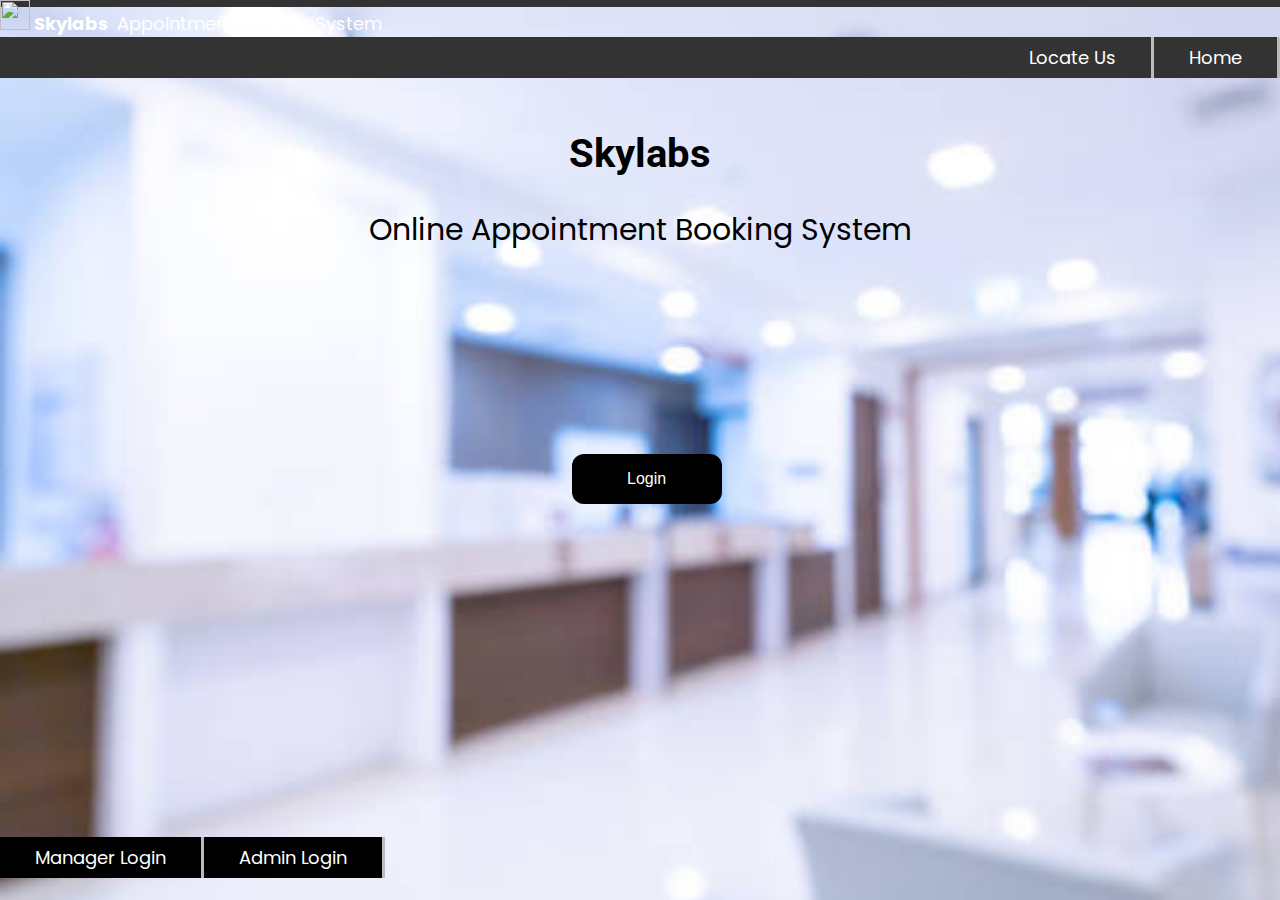
==== cover.html @ a142a2af "Cover and Css changes" ====
<!DOCTYPE html>
<html>
<body style="background-image:url(images/clinic.jpg)">
<link href="https://cdn.jsdelivr.net/npm/bootstrap@5.0.0-beta2/dist/css/bootstrap.min.css" rel="stylesheet" integrity="sha384-BmbxuPwQa2lc/FVzBcNJ7UAyJxM6wuqIj61tLrc4wSX0szH/Ev+nYRRuWlolflfl" crossorigin="anonymous">
<link rel="preconnect" href="https://fonts.gstatic.com">
<link href="https://fonts.googleapis.com/css2?family=Poppins:wght@300&family=Roboto:wght@400&display=swap" rel="stylesheet">
<link rel="stylesheet" href="main.css">
      <nav class="navbar navbar-expand-lg navbar-dark bg-dark">
        <a class="navbar-brand" href="cover.php" class="logo"><img src="images/cal.png" width="30px" height="30px"><b> Skylabs </b>&nbspAppointment Booking System</a>
         <div class="collapse navbar-collapse justify-content-end" id="navbarSupportedContent">
          <ul class="navbar-nav">
            <li class="nav-item animation1">
              <a href="#home">Home</a>    
            </li>
            <li class="nav-item animation1">
              <a href="locateus.php">Locate Us</a>
            </li>
          </ul>
         </div> 
      </nav>
			<!-- <div class="header">
				<ul>
					<li style="float:left;border-right:none"><a href="cover.php" class="logo"><img src="images/cal.png" width="30px" height="30px"><b> Skylabs </b>&nbspAppointment Booking System</a></li>
					<li><a href="locateus.php">Locate Us</a></li>
					<li><a href="#home">Home</a></li>
				</ul>
			</div> -->
			<div class="center">
        <br>
				<h1>Skylabs</h1>
				<p style="text-align:center;color:black;font-size:30px;top:35%">Online Appointment Booking System</p><br>
				<button class="btn btn-dark btn-lg" onclick="document.getElementById('id01').style.display='block'" style="position:absolute;top:50%;left:44.5%;width: 150px;">Login</button>
				
			</div>	
			<div class="footer">
				<ul style="position:absolute;top:93%;background-color:black">
					<li class="animation1"><a href="admin/alogin.php">Admin Login</a></li>
					<li class="animation1"><a href="admin/mlogin.php">Manager Login</a></li>
				</ul>
			</div>
<div id="id01" class="modal">
  
  <form class="modal-content animate" method="post" action="cover.php">
    <div style="display: flex;" class="imgcontainer">
		<span style="flex: 1;padding-left: 15px;"><h2 class="text-center">Log In</h2></span>
      <span style="font-size: 30px;padding-right: 8px;cursor: pointer;" class="d-flex align-items-start text-danger" onclick="document.getElementById('id01').style.display='none'" class="close" title="Close Modal">&times;</span>
    </div>
	
    <div class="container">
      <!-- <label><b>Username</b></label> -->
      <input style="border-radius: 10px;" type="text" placeholder="Enter Username" name="uname" required>

      <!-- <label><b>Password</b></label> -->
      <input style="border-radius: 10px;" type="password" placeholder="Enter Password" name="psw" required>
      <br><br>
      <div class="d-flex flex-column">
        <button class="btn btn-dark " type="submit" name="login">Login</button>
		
        <div class="d-flex flex-row align-items-center" style="margin: auto;width: 32%">
          <input type="checkbox" checked="checked">
          <span>Remember me</span> 
        </div>
      </div>
    </div>

    <div class="container" style="background-color:#f1f1f1">
      <button class="btn btn-danger" type="button" onclick="document.getElementById('id01').style.display='none'" class="cancelbtn">Cancel</button>
      <button class="btn btn-dark" onclick="document.getElementById('id02').style.display='block';document.getElementById('id01').style.display='none'" style="float:right">Don't have one?</button>
    </div>
  </form>
</div>

<div id="id02" class="modal">
  
  <form class="modal-content animate" action="signup.php" method="post">
    <div class="imgcontainer">
      <span onclick="document.getElementById('id02').style.display='none'" class="close" title="Close Modal">&times;</span><br>
    </div>

	<div class="imgcontainer">
      <img src="images/steps.png" alt="Avatar" class="avatar">
    </div>
	
    <div class="container">
		<p style="text-align:center;font-size:18px;"><b>Sign Up -> Choose your Dates -> Book your visit</b></p>
      <p style="text-align:center"><b>Booking an appointment has never been easier!</b></p>
      <p style="text-align:center"><b>The 3 steps for an easier and healthy life</b></p>
	  
    </div>
	
    <div class="container" style="background-color:#f1f1f1">
      <button class="btn btn-danger" type="button" onclick="document.getElementById('id02').style.display='none'" class="cancelbtn">Cancel</button>
	  <button class="btn btn-dark" type="submit" name="signup" style="float:right">Sign Up</button>
    </div>
	
  </form>
</div>
</body>
</html>
---- main.css ----
body, html {
	background-color: #333;
    height: 100%;
    margin: 0;
	background-position: 0 7px;
	background-repeat: no-repeat;
	background-size: cover;
	position: relative;
    font-family:'Poppins', sans-serif;
}
h1{
	text-align:center;
	color:black;
	font-size:40px;
	top:30%;
    font-family: 'Roboto', sans-serif;
}
a{
	font-size: 18px;
	color: white;
	text-decoration: none;
}
strong{
	color: white;
	font-size: 30px;
	/* font-family: verdana; */
}
label{
	color:white;
}
ul {
    list-style-type: none;
    margin: 0;
    padding: 0;
    overflow: hidden;
    background-color: #333;
}

li {
    float: right;
	border-right:3px solid #bbb;
}
li a {
    display: block;
    color: white;
    text-align: center;
    padding: 7px 35px;
    text-decoration: none;
}
li a:hover:not(.active) {
    background-color: #111;
	opacity: 0.6;
}

.active {
    background-color: #e0e0d1;
}
/* Full-width input fields */
input[type=text], input[type=password], input[type=email] ,input[type=date], input[type=number]  {
    width: 100%;
    padding: 12px 20px;
    margin: 8px 0;
    display: inline-block;
    border: 1px solid #ccc;
    box-sizing: border-box;
}
input[type=submit]
{
	border-radius:12px;
    background-color: black;
    border: none;
    color: white;
    padding: 16px 32px;
    text-align: center;
    text-decoration: none;
    display: inline-block;
    font-size: 16px;
    margin: 4px 2px;
    transition-duration: 0.4s;
    cursor: pointer;
}

option{
	width: 100%;
    padding: 12px 20px;
    margin: 8px 0;
    display: inline-block;
    border: 1px solid #ccc;
    box-sizing: border-box;
}
button {
	border-radius:12px;
    background-color: black;
    border: none;
    color: white;
    padding: 16px 32px;
    text-align: center;
    text-decoration: none;
    display: inline-block;
    font-size: 16px;
    margin: 4px 2px;
    -webkit-transition-duration: 0.4s; /* Safari */
    transition-duration: 0.4s;
    cursor: pointer;
}

button:hover {
    opacity: 0.8;
}

/* Extra styles for the cancel button */
.cancelbtn {
    border-radius:12px;
    background-color: red;
    border: none;
    color: white;
    padding: 16px 32px;
    text-align: center;
    text-decoration: none;
    display: inline-block;
    font-size: 16px;
    margin: 4px 2px;
    -webkit-transition-duration: 0.4s; /* Safari */
    transition-duration: 0.4s;
    cursor: pointer;
}
.signupbtn{
	border-radius:12px;
    background-color: green;
    border: none;
    color: white;
    padding: 16px 32px;
    text-align: center;
    text-decoration: none;
    display: inline-block;
    font-size: 16px;
    margin: 4px 2px;
    -webkit-transition-duration: 0.4s; /* Safari */
    transition-duration: 0.4s;
    cursor: pointer;
}

.loginbtn{
	position:absolute;
	top:50%;
	left:50%;
}
/* Center the image and position the close button */
.imgcontainer {
    text-align: center;
    margin: 24px 0 12px 0;
    position: relative;
}

img.avatar {
    width: 90%;
    border-radius:12px;
}

.container {
    padding: 16px;
}
.sucontainer{
	padding: 12px;
	position:absolute;
	left:30%;
	right:30%;
	top:12%;
	border:2px solid white;
	border-collapse:collapse;
	background:grey;
}
.dispcontainer{
	padding: 12px;
	position:bottom;
	left:30%;
	right:30%;
	bottom:5%;
	top:12%;
	border:2px solid white;
	border-collapse:collapse;
	background-repeat:no-repeat;
	background-attachment:fixed;
	background-size:cover
}
span.psw {
    float: right;
    padding-top: 16px;
}

/* The Modal (background) */
.modal {
    display: none; /* Hidden by default */
    position: fixed; /* Stay in place */
    z-index: 1; /* Sit on top */
    left: 0;
    top: 0;
    width: 100%; /* Full width */
    height: 100%; /* Full height */
    background-color: rgb(0,0,0); /* Fallback color */
    background-color: rgba(0,0,0,0.4); /* Black w/ opacity */
    padding-top: 60px;
}

/* Modal Content/Box */
.modal-content {
    background-color: #fefefe;
    margin: 5% auto 15% auto; /* 5% from the top, 15% from the bottom and centered */
    border: 1px solid #888;
    width: 35%; /* Could be more or less, depending on screen size */
}

/* The Close Button (x) */
.close {
    position: absolute;
    right: 25px;
    top: 0;
    color: #000;
    font-size: 35px;
    font-weight: bold;
}

.close:hover,
.close:focus {
    color: red;
    cursor: pointer;
}

 #map {
        height: 100%;
      }
/* Add Zoom Animation */
.animate {
    -webkit-animation: animatezoom 0.6s;
    animation: animatezoom 0.6s
}

@-webkit-keyframes animatezoom {
    from {-webkit-transform: scale(0)} 
    to {-webkit-transform: scale(1)}
}
    
@keyframes animatezoom {
    from {transform: scale(0)} 
    to {transform: scale(1)}
}

/* Change styles for span and cancel button on extra small screens */
@media screen and (max-width: 350px) {
	span.dont{
		display: block;
       float: right;
	}
    .cancelbtn {
       width: 100%;
    }
}
.mySlides {display:none}

/* Slideshow container */
.slideshow-container {
	max-width: 45%;
	max-height:100%;
	position: relative;
	margin: auto;
}
/* Caption text */
.text {
  color: #f2f2f2;
  font-size: 15px;
  padding: 8px 12px;
  position: absolute;
  bottom: 8px;
  width: 100%;
  text-align: center;
}

/* Number text (1/3 etc) */
.numbertext {
  color: #f2f2f2;
  font-size: 12px;
  padding: 8px 12px;
  position: absolute;
  top: 0;
}

/* The dots/bullets/indicators */
.dot {
  height: 13px;
  width: 13px;
  margin: 0 2px;
  background-color: #bbb;
  border-radius: 50%;
  display: inline-block;
  transition: background-color 0.6s ease;
}

.active {
  background-color: #717171;
}

/* Fading animation */
.fade {
  -webkit-animation-name:fade;
  -webkit-animation-duration: 1.5s;
  animation-name: fade;
  animation-duration: 1.5s;
}
@-webkit-keyframes fade {
  from {opacity: 0.4} 
  to {opacity: 1}
}

@keyframes fade {
  from {opacity: .4} 
  to {opacity: 1}
}

/* On smaller screens, decrease text size */
@media only screen and (max-width: 300px) {
  .text {font-size: 11px}
}

/* Animate list item */
.animation1 {
    transition: transform .2s; /* Animation */
  }
  
  .animation1:hover {
    transform: scale(1.3); /* (130% zoom)*/
  }
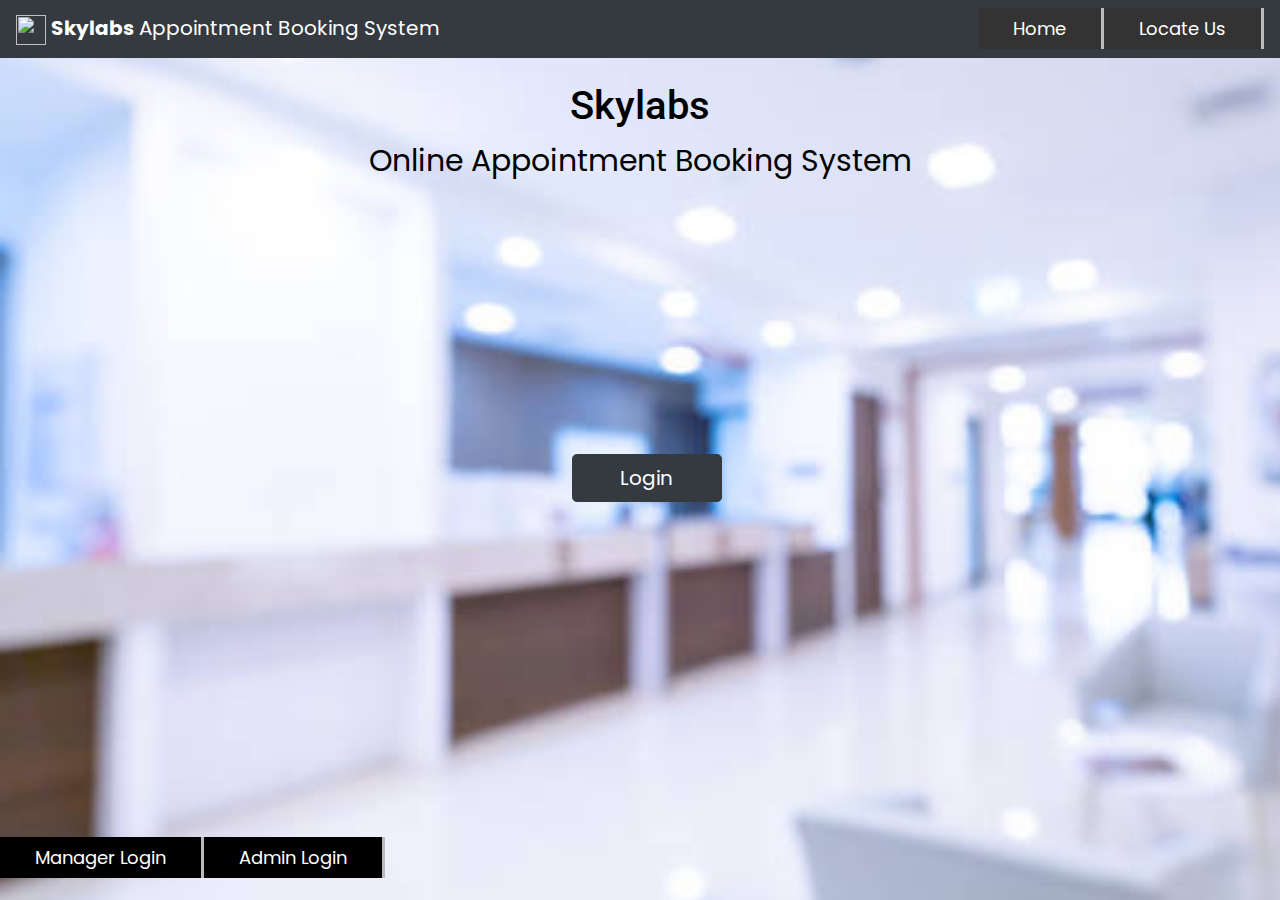
==== commit 3dc8fa25: "Added assets and changed locateus.html" ====
--- a/cover.html
+++ b/cover.html
@@ -1,99 +1,137 @@
 <!DOCTYPE html>
 <html>
-<body style="background-image:url(images/clinic.jpg)">
-<link href="https://cdn.jsdelivr.net/npm/bootstrap@5.0.0-beta2/dist/css/bootstrap.min.css" rel="stylesheet" integrity="sha384-BmbxuPwQa2lc/FVzBcNJ7UAyJxM6wuqIj61tLrc4wSX0szH/Ev+nYRRuWlolflfl" crossorigin="anonymous">
-<link rel="preconnect" href="https://fonts.gstatic.com">
-<link href="https://fonts.googleapis.com/css2?family=Poppins:wght@300&family=Roboto:wght@400&display=swap" rel="stylesheet">
-<link rel="stylesheet" href="main.css">
-      <nav class="navbar navbar-expand-lg navbar-dark bg-dark">
-        <a class="navbar-brand" href="cover.php" class="logo"><img src="images/cal.png" width="30px" height="30px"><b> Skylabs </b>&nbspAppointment Booking System</a>
-         <div class="collapse navbar-collapse justify-content-end" id="navbarSupportedContent">
-          <ul class="navbar-nav">
-            <li class="nav-item animation1">
-              <a href="#home">Home</a>    
-            </li>
-            <li class="nav-item animation1">
-              <a href="locateus.php">Locate Us</a>
-            </li>
-          </ul>
-         </div> 
-      </nav>
-			<!-- <div class="header">
+    <body style="background-image:url(images/clinic.jpg)">
+        <link rel="stylesheet" href="assets/bootstrap.css">
+        <link rel="preconnect" href="https://fonts.gstatic.com">
+        <link href="https://fonts.googleapis.com/css2?family=Poppins:wght@300&family=Roboto:wght@400&display=swap" rel="stylesheet">
+        <link rel="stylesheet" href="main.css">
+        <nav class="navbar navbar-expand-lg navbar-dark bg-dark">
+            <a class="navbar-brand" href="cover.php" class="logo">
+                <img src="images/cal.png" width="30px" height="30px">
+                <b> Skylabs</b>&nbspAppointment Booking System
+            </a>
+            <div class="collapse navbar-collapse justify-content-end" id="navbarSupportedContent">
+                <ul class="navbar-nav">
+                    <li class="nav-item animation1">
+                        <a href="#home">Home</a>
+                    </li>
+                    <li class="nav-item animation1">
+                        <a href="locateus.php">Locate Us</a>
+                    </li>
+                </ul>
+            </div>
+        </nav>
+        <!-- <div class="header">
 				<ul>
 					<li style="float:left;border-right:none"><a href="cover.php" class="logo"><img src="images/cal.png" width="30px" height="30px"><b> Skylabs </b>&nbspAppointment Booking System</a></li>
 					<li><a href="locateus.php">Locate Us</a></li>
 					<li><a href="#home">Home</a></li>
 				</ul>
 			</div> -->
-			<div class="center">
-        <br>
-				<h1>Skylabs</h1>
-				<p style="text-align:center;color:black;font-size:30px;top:35%">Online Appointment Booking System</p><br>
-				<button class="btn btn-dark btn-lg" onclick="document.getElementById('id01').style.display='block'" style="position:absolute;top:50%;left:44.5%;width: 150px;">Login</button>
-				
-			</div>	
-			<div class="footer">
-				<ul style="position:absolute;top:93%;background-color:black">
-					<li class="animation1"><a href="admin/alogin.php">Admin Login</a></li>
-					<li class="animation1"><a href="admin/mlogin.php">Manager Login</a></li>
-				</ul>
-			</div>
-<div id="id01" class="modal">
-  
-  <form class="modal-content animate" method="post" action="cover.php">
-    <div style="display: flex;" class="imgcontainer">
-		<span style="flex: 1;padding-left: 15px;"><h2 class="text-center">Log In</h2></span>
-      <span style="font-size: 30px;padding-right: 8px;cursor: pointer;" class="d-flex align-items-start text-danger" onclick="document.getElementById('id01').style.display='none'" class="close" title="Close Modal">&times;</span>
-    </div>
-	
-    <div class="container">
-      <!-- <label><b>Username</b></label> -->
-      <input style="border-radius: 10px;" type="text" placeholder="Enter Username" name="uname" required>
-
-      <!-- <label><b>Password</b></label> -->
-      <input style="border-radius: 10px;" type="password" placeholder="Enter Password" name="psw" required>
-      <br><br>
-      <div class="d-flex flex-column">
-        <button class="btn btn-dark " type="submit" name="login">Login</button>
-		
-        <div class="d-flex flex-row align-items-center" style="margin: auto;width: 32%">
-          <input type="checkbox" checked="checked">
-          <span>Remember me</span> 
+        <div class="center">
+            <br>
+            <h1>Skylabs</h1>
+            <p style="text-align:center;color:black;font-size:30px;top:35%">Online Appointment Booking System</p>
+            <br>
+            <button class="btn btn-dark btn-lg" onclick="document.getElementById('id01').style.display='block'" style="position:absolute;top:50%;left:44.5%;width: 150px;">Login</button>
         </div>
-      </div>
-    </div>
-
-    <div class="container" style="background-color:#f1f1f1">
-      <button class="btn btn-danger" type="button" onclick="document.getElementById('id01').style.display='none'" class="cancelbtn">Cancel</button>
-      <button class="btn btn-dark" onclick="document.getElementById('id02').style.display='block';document.getElementById('id01').style.display='none'" style="float:right">Don't have one?</button>
-    </div>
-  </form>
-</div>
-
-<div id="id02" class="modal">
-  
-  <form class="modal-content animate" action="signup.php" method="post">
-    <div class="imgcontainer">
-      <span onclick="document.getElementById('id02').style.display='none'" class="close" title="Close Modal">&times;</span><br>
-    </div>
-
-	<div class="imgcontainer">
-      <img src="images/steps.png" alt="Avatar" class="avatar">
-    </div>
-	
-    <div class="container">
-		<p style="text-align:center;font-size:18px;"><b>Sign Up -> Choose your Dates -> Book your visit</b></p>
-      <p style="text-align:center"><b>Booking an appointment has never been easier!</b></p>
-      <p style="text-align:center"><b>The 3 steps for an easier and healthy life</b></p>
-	  
-    </div>
-	
-    <div class="container" style="background-color:#f1f1f1">
-      <button class="btn btn-danger" type="button" onclick="document.getElementById('id02').style.display='none'" class="cancelbtn">Cancel</button>
-	  <button class="btn btn-dark" type="submit" name="signup" style="float:right">Sign Up</button>
-    </div>
-	
-  </form>
-</div>
-</body>
+        <div class="footer">
+            <ul style="position:absolute;top:93%;background-color:black">
+                <li class="animation1">
+                    <a href="admin/alogin.php">Admin Login</a>
+                </li>
+                <li class="animation1">
+                    <a href="admin/mlogin.php">Manager Login</a>
+                </li>
+            </ul>
+        </div>
+        <div id="id01" class="modal">
+            <form class="modal-content animate" method="post" action="cover.php">
+                <div style="display: flex;" class="imgcontainer">
+                    <span style="flex: 1;padding-left: 15px;">
+                        <h2 class="text-center">Log In</h2>
+                    </span>
+                    <span
+                        style="font-size: 30px;padding-right: 8px;cursor: pointer;"
+                        class="d-flex align-items-start text-danger"
+                        onclick="document.getElementById('id01').style.display='none'"
+                        class="close"
+                        title="Close Modal"
+                    >&times;</span>
+                </div>
+                <div class="container">
+                    <!-- <label><b>Username</b></label> -->
+                    <input
+                        style="border-radius: 10px;"
+                        type="text"
+                        placeholder="Enter Username"
+                        name="uname"
+                        required
+                    >
+                    <!-- <label><b>Password</b></label> -->
+                    <input
+                        style="border-radius: 10px;"
+                        type="password"
+                        placeholder="Enter Password"
+                        name="psw"
+                        required
+                    >
+                    <br>
+                    <br>
+                    <div class="d-flex flex-column">
+                        <button class="btn btn-dark " type="submit" name="login">Login</button>
+                        <div class="d-flex flex-row align-items-center" style="margin: auto;width: 32%">
+                            <input type="checkbox" checked="checked">
+                            <span>Remember me</span>
+                        </div>
+                    </div>
+                </div>
+                <div class="container" style="background-color:#f1f1f1">
+                    <button
+                        class="btn btn-danger"
+                        type="button"
+                        onclick="document.getElementById('id01').style.display='none'"
+                        class="cancelbtn"
+                    >Cancel</button>
+                    <button class="btn btn-dark" onclick="document.getElementById('id02').style.display='block';document.getElementById('id01').style.display='none'" style="float:right">Don't have one?</button>
+                </div>
+            </form>
+        </div>
+        <div id="id02" class="modal">
+            <form class="modal-content animate" action="signup.php" method="post">
+                <div class="imgcontainer">
+                    <span onclick="document.getElementById('id02').style.display='none'" class="close" title="Close Modal">&times;</span>
+                    <br>
+                </div>
+                <div class="imgcontainer">
+                    <img src="images/steps.png" alt="Avatar" class="avatar">
+                </div>
+                <div class="container">
+                    <p style="text-align:center;font-size:18px;">
+                        <b>Sign Up -> Choose your Dates -> Book your visit</b>
+                    </p>
+                    <p style="text-align:center">
+                        <b>Booking an appointment has never been easier!</b>
+                    </p>
+                    <p style="text-align:center">
+                        <b>The 3 steps for an easier and healthy life</b>
+                    </p>
+                </div>
+                <div class="container" style="background-color:#f1f1f1">
+                    <button
+                        class="btn btn-danger"
+                        type="button"
+                        onclick="document.getElementById('id02').style.display='none'"
+                        class="cancelbtn"
+                    >Cancel</button>
+                    <button
+                        class="btn btn-dark"
+                        type="submit"
+                        name="signup"
+                        style="float:right"
+                    >Sign Up</button>
+                </div>
+            </form>
+        </div>
+    </body>
 </html>
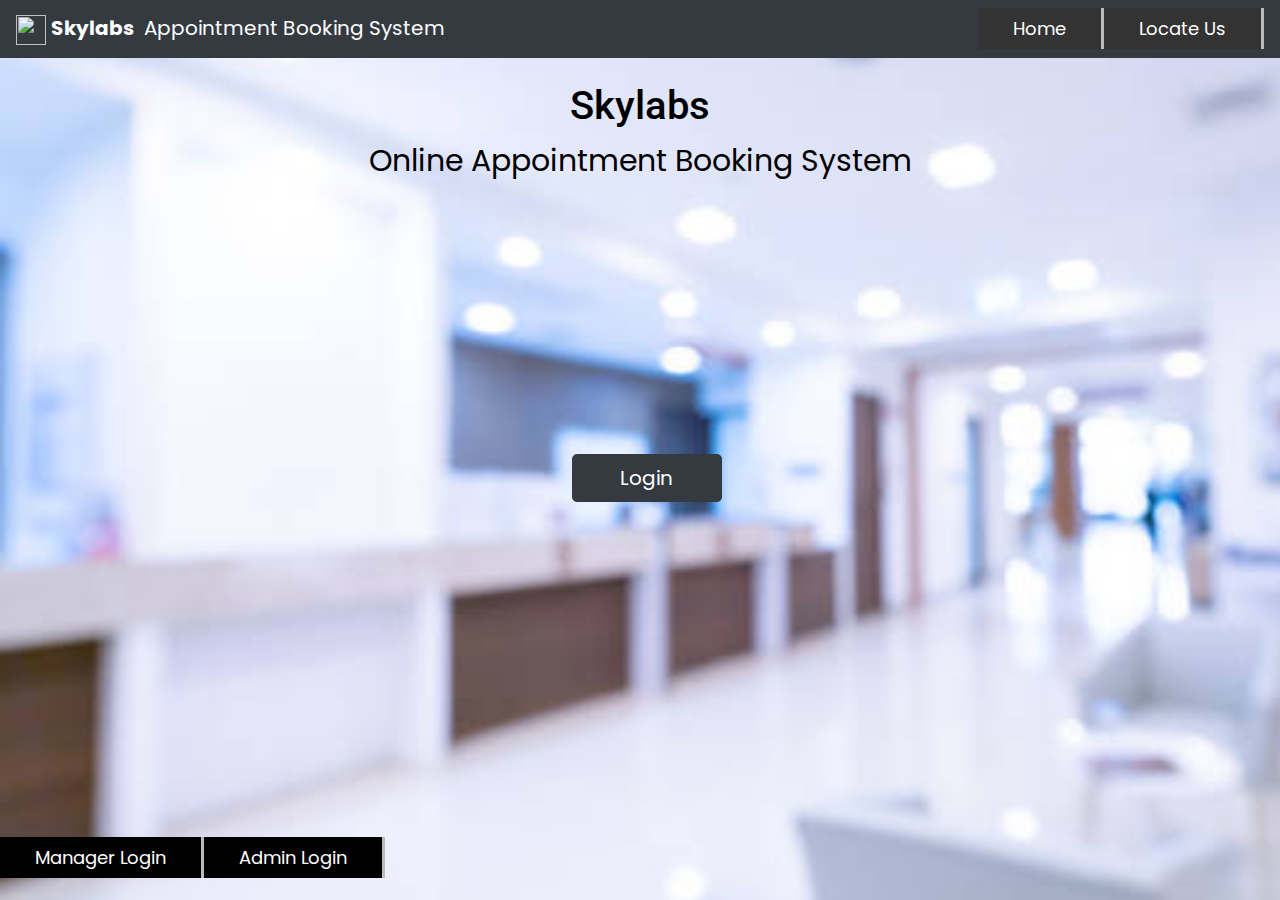
==== commit cf62a371: "Corrected href links" ====
--- a/cover.html
+++ b/cover.html
@@ -6,9 +6,10 @@
         <link href="https://fonts.googleapis.com/css2?family=Poppins:wght@300&family=Roboto:wght@400&display=swap" rel="stylesheet">
         <link rel="stylesheet" href="main.css">
         <nav class="navbar navbar-expand-lg navbar-dark bg-dark">
-            <a class="navbar-brand" href="cover.php" class="logo">
+            <a class="navbar-brand" href="cover.html" class="logo">
                 <img src="images/cal.png" width="30px" height="30px">
-                <b> Skylabs</b>&nbspAppointment Booking System
+                <b> Skylabs</b>
+                &nbspAppointment Booking System
             </a>
             <div class="collapse navbar-collapse justify-content-end" id="navbarSupportedContent">
                 <ul class="navbar-nav">
@@ -16,15 +17,16 @@
                         <a href="#home">Home</a>
                     </li>
                     <li class="nav-item animation1">
-                        <a href="locateus.php">Locate Us</a>
+                        <a href="locateus.html">Locate Us</a>
                     </li>
                 </ul>
             </div>
         </nav>
         <!-- <div class="header">
 				<ul>
-					<li style="float:left;border-right:none"><a href="cover.php" class="logo"><img src="images/cal.png" width="30px" height="30px"><b> Skylabs </b>&nbspAppointment Booking System</a></li>
-					<li><a href="locateus.php">Locate Us</a></li>
+					<li style="float:left;border-right:none"><a href="cover.html
+                        " class="logo"><img src="images/cal.png" width="30px" height="30px"><b> Skylabs </b>&nbspAppointment Booking System</a></li>
+					<li><a href="locateus.html">Locate Us</a></li>
 					<li><a href="#home">Home</a></li>
 				</ul>
 			</div> -->
@@ -38,15 +40,15 @@
         <div class="footer">
             <ul style="position:absolute;top:93%;background-color:black">
                 <li class="animation1">
-                    <a href="admin/alogin.php">Admin Login</a>
+                    <a href="admin/alogin.html">Admin Login</a>
                 </li>
                 <li class="animation1">
-                    <a href="admin/mlogin.php">Manager Login</a>
+                    <a href="admin/mlogin.html">Manager Login</a>
                 </li>
             </ul>
         </div>
         <div id="id01" class="modal">
-            <form class="modal-content animate" method="post" action="cover.php">
+            <form class="modal-content animate" method="post" action="cover.html">
                 <div style="display: flex;" class="imgcontainer">
                     <span style="flex: 1;padding-left: 15px;">
                         <h2 class="text-center">Log In</h2>
@@ -98,7 +100,7 @@
             </form>
         </div>
         <div id="id02" class="modal">
-            <form class="modal-content animate" action="signup.php" method="post">
+            <form class="modal-content animate" action="signup.html" method="post">
                 <div class="imgcontainer">
                     <span onclick="document.getElementById('id02').style.display='none'" class="close" title="Close Modal">&times;</span>
                     <br>
